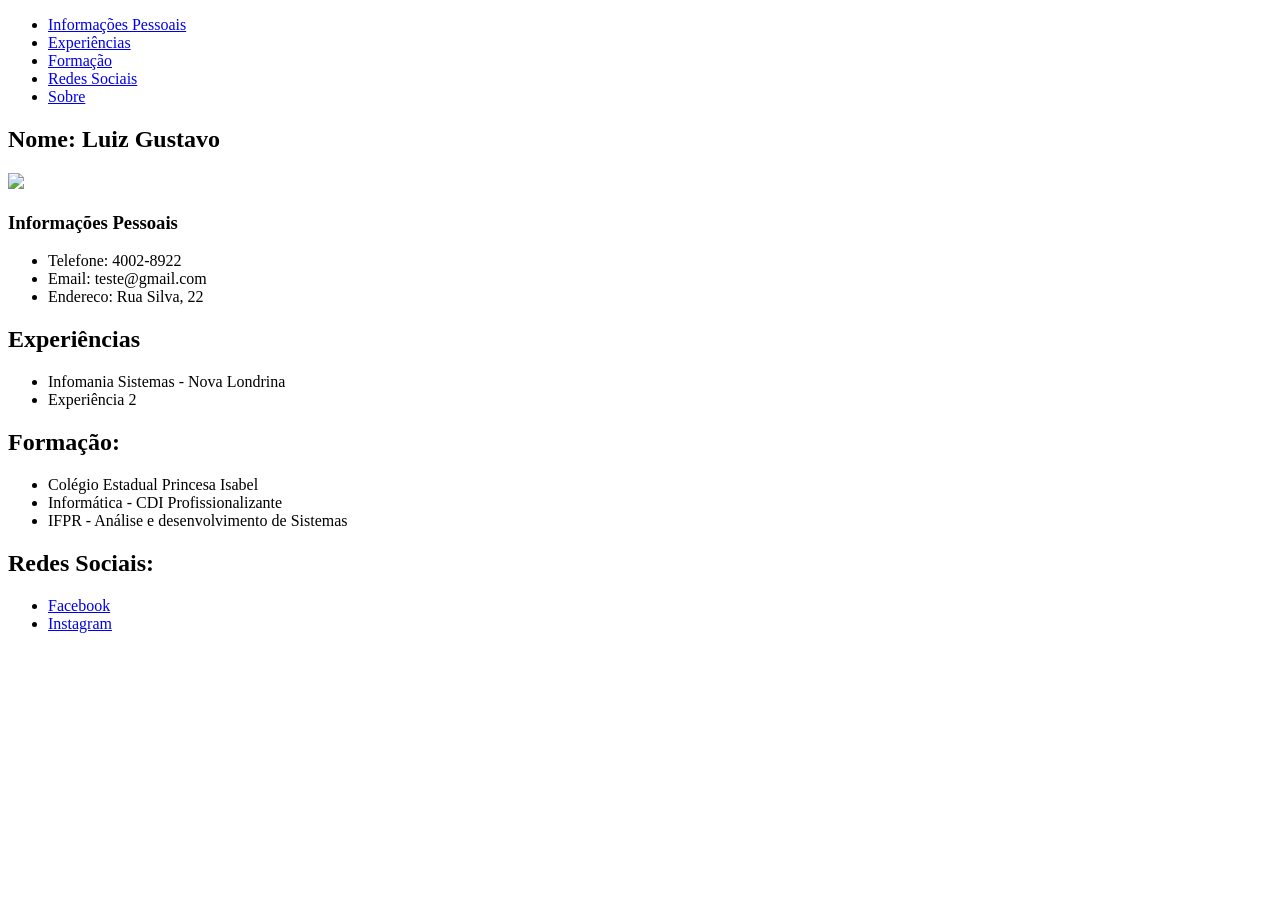
==== index.html @ d41155b9 "Aula 3 - direcionamento de pagina" ====
<!DOCTYPE html>
<html lang="pt-br">
<head>
    <meta charset="UTF-8">
    <meta http-equiv="X-UA-Compatible" content="IE=edge">
    <meta name="viewport" content="width=device-width, initial-scale=1.0">
    <title>Curriculo</title>

</head>
<body>

    <header>
        <nav>
            <ul  >
                <li> <a href="#inicio"      > Informações Pessoais </a> </li>
                <li> <a href="#experiencia" > Experiências         </a> </li>
                <li> <a href="#formacao"    > Formação             </a> </li>
                <li> <a href="#redes"       > Redes Sociais        </a> </li>
                <li> <a href="sobre.html"   > Sobre                </a> </li>
   
            </ul>
        </nav>
    </header>

    <section id="inicio">
        <h1> Nome: Luiz Gustavo </h1>
        <img width="200px" src="https://img.freepik.com/vetores-premium/icone-de-circulo-de-usuario-anonimo-estilo-simples-de-ilustracao-vetorial-com-sombra-longa_520826-1931.jpg" />
    

        <h3> Informações Pessoais </h3>

        <ul>
            <li> Telefone: 4002-8922 </li>
            <li> Email: teste@gmail.com </li>
            <li> Endereco: Rua Silva, 22</li>    
        
        </ul>

    </section>

    <section id="experiencia">
        <h2>Experiências</h2>
        <ul>
            <li> Infomania Sistemas - Nova Londrina </li>
            <li> Experiência 2 </li>
        </ul>
    </section>

    <section id="formacao">
        <h2> Formação: </h2>
        <ul>
            <li> Colégio Estadual Princesa Isabel </li>
            <li> Informática - CDI Profissionalizante </li>
            <li> IFPR - Análise e desenvolvimento de Sistemas </li>
        </ul>
    </section>

    <section id="redes">
        <h2> Redes Sociais: </h2>
        <ul>
            <li> <a href="https://www.facebook.com/" > Facebook </a> </li>
            <li> <a href="https://www.instagram.com/" > Instagram </a> </li>
        </ul>
    </section>
 
</body>
</html>
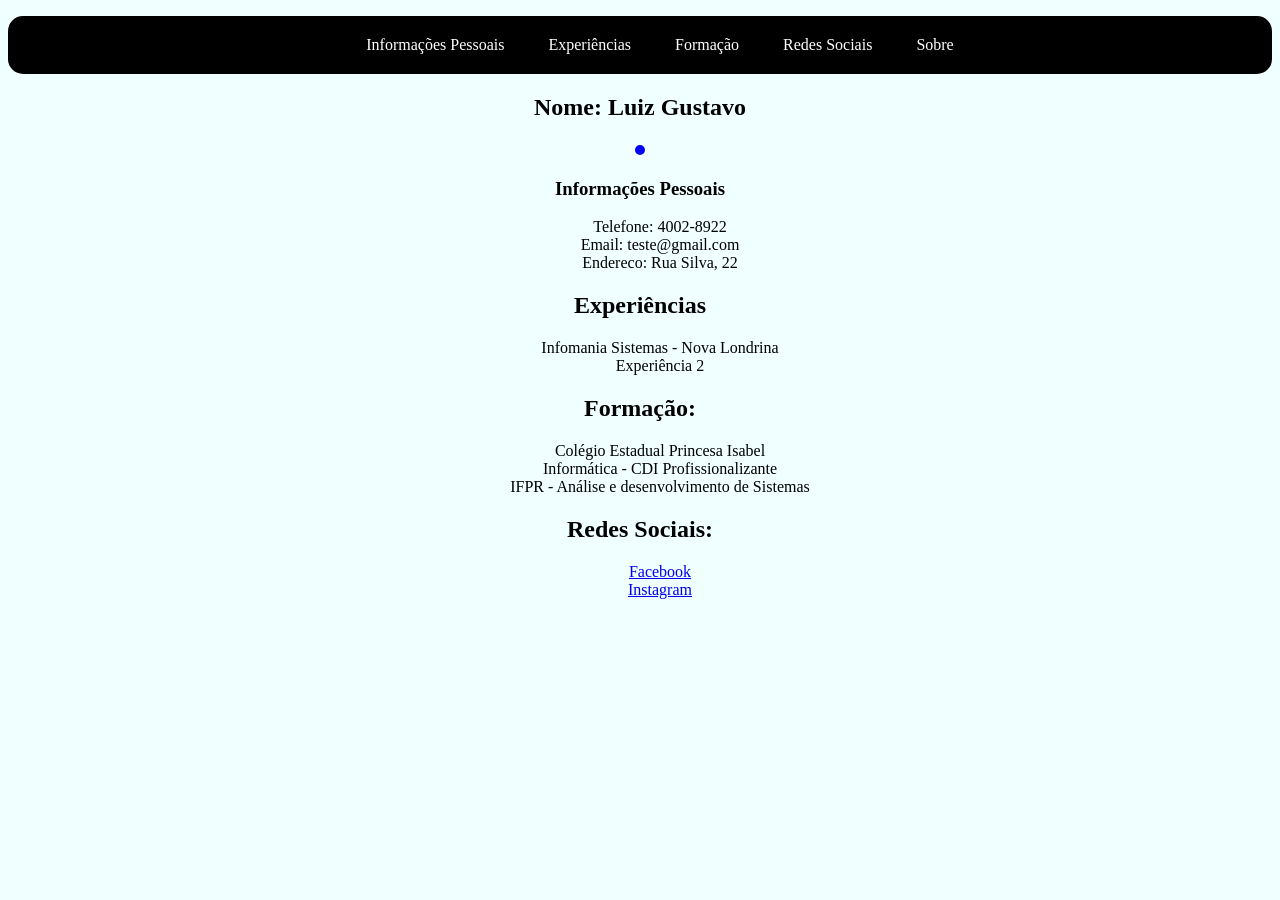
==== commit 9d4c1f20: "Aprendendo sobre grid e adicionando novos elementos no html" ====
--- a/index.html
+++ b/index.html
@@ -6,12 +6,15 @@
     <meta name="viewport" content="width=device-width, initial-scale=1.0">
     <title>Curriculo</title>
 
+    <link rel="stylesheet" href="estilo.css">
+	
 </head>
 <body>
+    <!-- Observação -->
 
     <header>
-        <nav>
-            <ul  >
+        <nav class="menu" >
+            <ul >
                 <li> <a href="#inicio"      > Informações Pessoais </a> </li>
                 <li> <a href="#experiencia" > Experiências         </a> </li>
                 <li> <a href="#formacao"    > Formação             </a> </li>
@@ -24,7 +27,7 @@
 
     <section id="inicio">
         <h1> Nome: Luiz Gustavo </h1>
-        <img width="200px" src="https://img.freepik.com/vetores-premium/icone-de-circulo-de-usuario-anonimo-estilo-simples-de-ilustracao-vetorial-com-sombra-longa_520826-1931.jpg" />
+        <img class="foto" width="200px" src="https://ps.w.org/members/assets/icon-256x256.png?rev=2503334" alt="" />
     
 
         <h3> Informações Pessoais </h3>
@@ -62,6 +65,7 @@
             <li> <a href="https://www.instagram.com/" > Instagram </a> </li>
         </ul>
     </section>
+	
  
 </body>
 </html>
--- a/estilo.css
+++ b/estilo.css
@@ -0,0 +1,57 @@
+.foto {
+    max-width: 200px;
+    border: 5px solid blue;
+    border-radius: 100%;
+}
+
+body {
+    background-color: azure;
+    text-align: center;
+}
+
+ul {
+    list-style: none;
+}
+
+/* Abaixo é a estilização do menu */
+
+.menu {
+    background-color: black;
+    border-radius: 15px;
+}
+
+.menu ul li {
+    display: inline;
+}
+
+.menu ul li a {
+    color: white;
+    padding: 20px;
+    display: inline-block;
+    text-decoration: none;
+}
+
+.menu ul li a:hover {
+    background-color: blue;
+    font-size: 20px;
+    transition-duration: 5s;
+}
+
+.tabela{
+    align: center;
+    text-align: center;
+    background-color: blueviolet;
+    font-family: 'Courier New', Courier, monospace;
+    color: white;
+    
+}
+
+.dev{
+    align-content: center;
+}
+
+.tabela tr td:hover {
+    font-size: 20px;
+    color:aqua;
+    animation: alternate-reverse;
+}
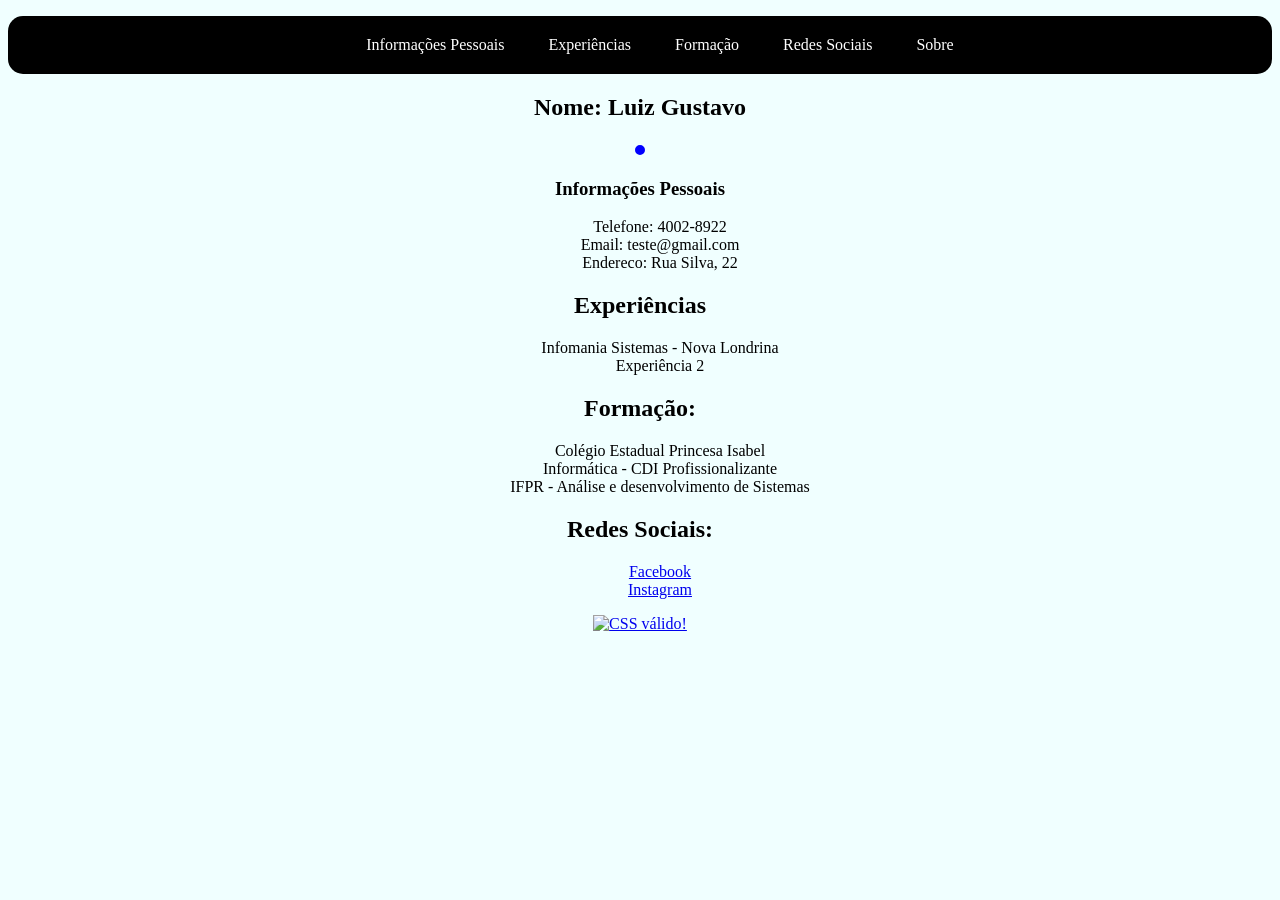
==== commit 58965628: "Grid template completo para aula" ====
--- a/index.html
+++ b/index.html
@@ -27,7 +27,7 @@
 
     <section id="inicio">
         <h1> Nome: Luiz Gustavo </h1>
-        <img class="foto" width="200px" src="https://ps.w.org/members/assets/icon-256x256.png?rev=2503334" alt="" />
+        <img class="foto" src="https://ps.w.org/members/assets/icon-256x256.png?rev=2503334" alt="" >
     
 
         <h3> Informações Pessoais </h3>
@@ -65,6 +65,15 @@
             <li> <a href="https://www.instagram.com/" > Instagram </a> </li>
         </ul>
     </section>
+
+    <p>
+        <a href="http://jigsaw.w3.org/css-validator/check/referer">
+            <img style="border:0;width:88px;height:31px"
+                src="http://jigsaw.w3.org/css-validator/images/vcss-blue"
+                alt="CSS válido!" />
+            </a>
+        </p>
+             
 	
  
 </body>
--- a/estilo.css
+++ b/estilo.css
@@ -1,5 +1,5 @@
 .foto {
-    max-width: 200px;
+    width:200px;
     border: 5px solid blue;
     border-radius: 100%;
 }
@@ -38,7 +38,6 @@
 }
 
 .tabela{
-    align: center;
     text-align: center;
     background-color: blueviolet;
     font-family: 'Courier New', Courier, monospace;
@@ -46,12 +45,8 @@
     
 }
 
-.dev{
-    align-content: center;
-}
 
 .tabela tr td:hover {
     font-size: 20px;
     color:aqua;
-    animation: alternate-reverse;
 }
